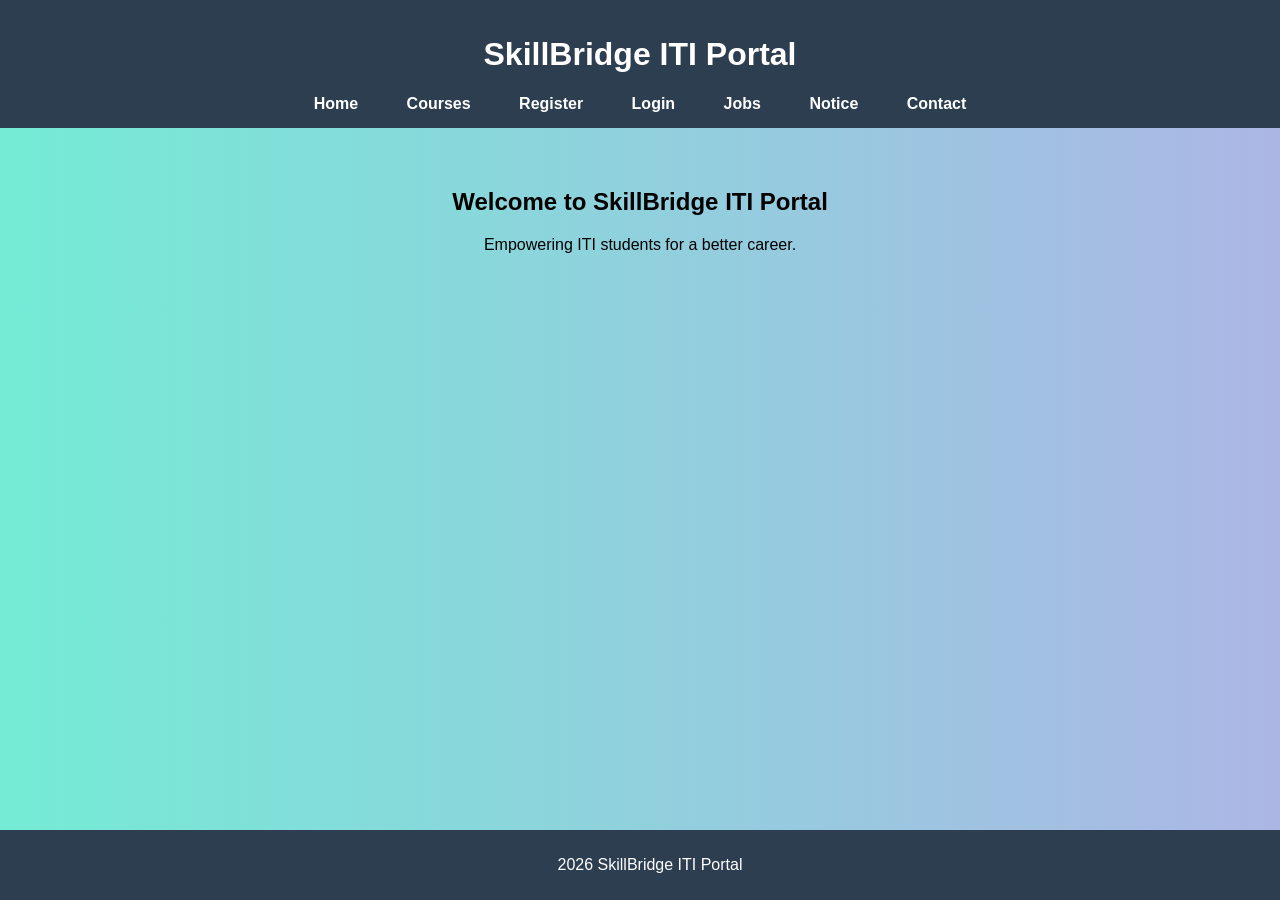
==== index.html @ 33706435 "Add files via upload SkillBridge ITI Portal website project files" ====
<!DOCTYPE html>
<html>
<head>
<title>SkillBridge ITI Portal</title>
<link rel="stylesheet" href="style.css">
</head>
<body>

<header>
<h1>SkillBridge ITI Portal</h1>
<nav>
<a href="index.html">Home</a>
<a href="courses.html">Courses</a>
<a href="register.html">Register</a>
<a href="login.html">Login</a>
<a href="jobs.html">Jobs</a>
<a href="notice.html">Notice</a>
<a href="contact.html">Contact</a>
</nav>
</header>

<section>
<h2>Welcome to SkillBridge ITI Portal</h2>
<p>Empowering ITI students for a better career.</p>
</section>

<footer>
<p>2026 SkillBridge ITI Portal</p>
</footer>

</body>
</html>
---- style.css ----
body {
font-family: Arial, sans-serif;
background: linear-gradient(to right, #74ebd5, #acb6e5);
margin: 0;
text-align: center;
}

header {
background: #2c3e50;
color: white;
padding: 15px;
}

nav a {
color: white;
margin: 10px;
text-decoration: none;
font-weight: bold;
padding: 6px 12px;
border-radius: 5px;
}

nav a:hover {
background: #1abc9c;
}

section {
padding: 40px;
}

form {
background: white;
padding: 20px;
margin: 30px auto;
width: 320px;
border-radius: 10px;
box-shadow: 0 0 10px gray;
}

input, textarea, button {
width: 90%;
padding: 10px;
margin: 8px;
border-radius: 5px;
border: 1px solid #ccc;
}

button {
background: #1abc9c;
color: white;
border: none;
font-size: 16px;
cursor: pointer;
}

button:hover {
background: #16a085;
}

.jobs {
  display: flex;
  flex-wrap: wrap;
  gap: 20px;
  justify-content: center;
}

.job-box {
  width: 250px;
  background-color: #e8f5e9;
  padding: 15px;
  border-radius: 15px;
  box-shadow: 0 0 10px gray;
}

.job-box h3 {
  color: #1b5e20;
}

.apply-btn {
  margin-top: 10px;
  padding: 8px 15px;
  background-color: #2e7d32;
  color: white;
  border: none;
  border-radius: 8px;
  cursor: pointer;
}

.apply-btn:hover {
  background-color: #1b5e20;
}

footer {
background: #2c3e50;
color: white;
padding: 10px;
position: fixed;
bottom: 0;
width: 100%;
}

.courses {
  display: flex;
  gap: 20px;
  flex-wrap: wrap;
  justify-content: center;
}

.course-box {
  width: 200px;
  padding: 15px;
  background-color: #e3f2fd;
  border-radius: 15px;
  box-shadow: 0 0 10px gray;
  text-align: center;
  transition: transform 0.3s;
}

.course-box:hover {
  transform: scale(1.05);
  background-color: #bbdefb;
}

.course-box h3 {
  color: #0d47a1;
}
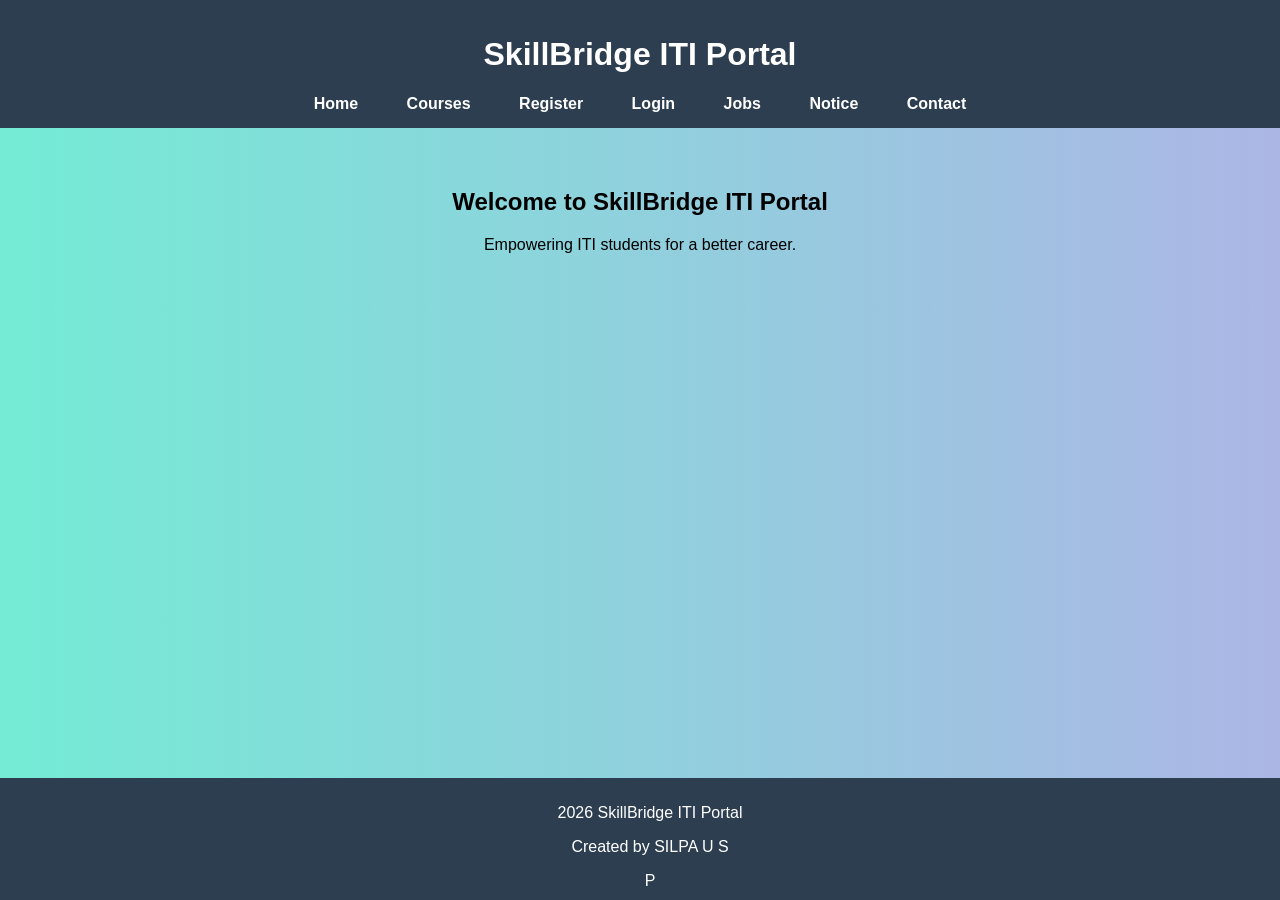
==== commit ad8b3f9b: "Update index.html" ====
--- a/index.html
+++ b/index.html
@@ -26,6 +26,7 @@
 
 <footer>
 <p>2026 SkillBridge ITI Portal</p>
+<P>Created by SILPA U S</P>P
 </footer>
 
 </body>
@@ -34,3 +35,4 @@
 
 
 
+
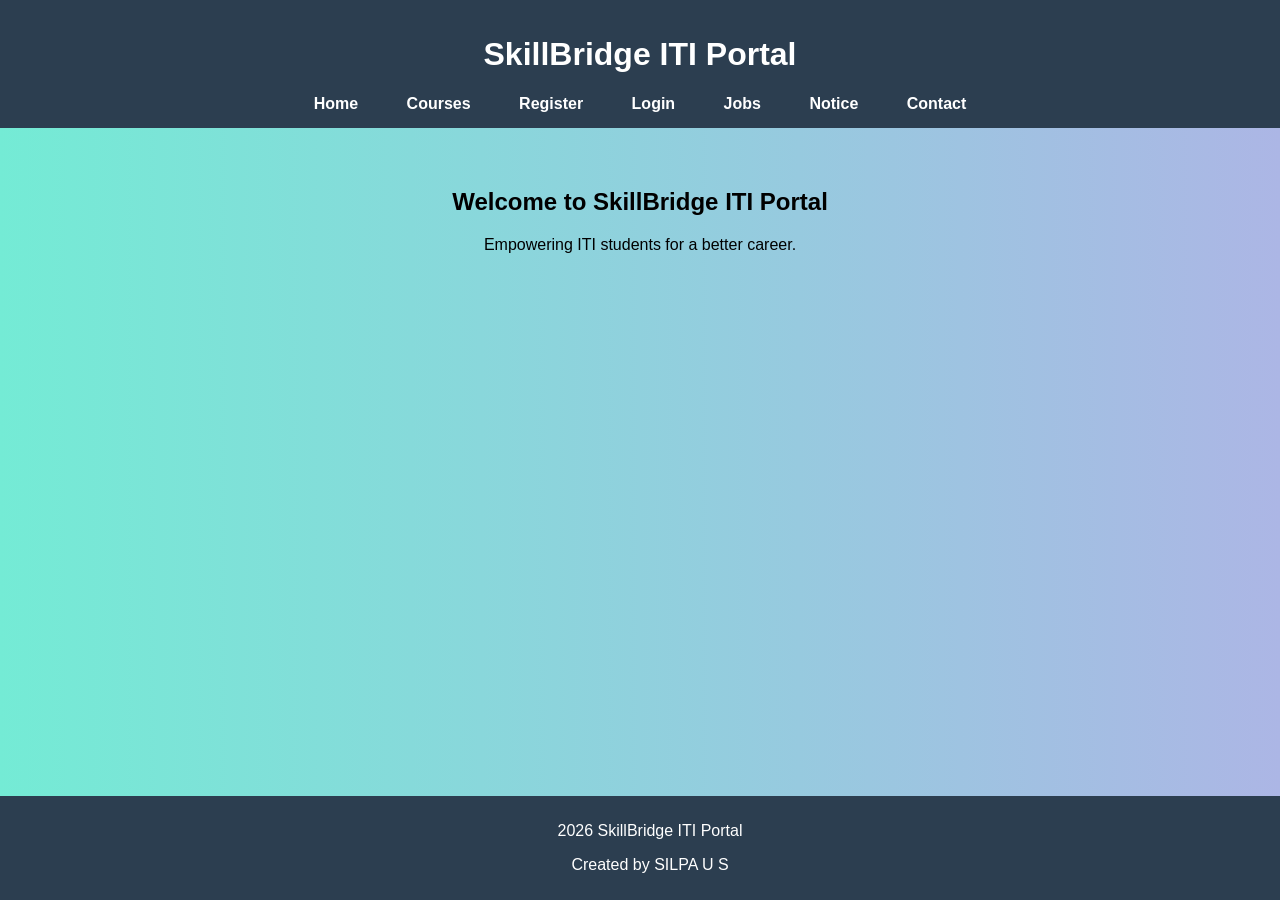
==== commit 8bb1eda9: "Fix HTML formatting and remove duplicates" ====
--- a/index.html
+++ b/index.html
@@ -26,7 +26,7 @@
 
 <footer>
 <p>2026 SkillBridge ITI Portal</p>
-<P>Created by SILPA U S</P>P
+<P>Created by SILPA U S</P>
 </footer>
 
 </body>
@@ -36,3 +36,4 @@
 
 
 
+
